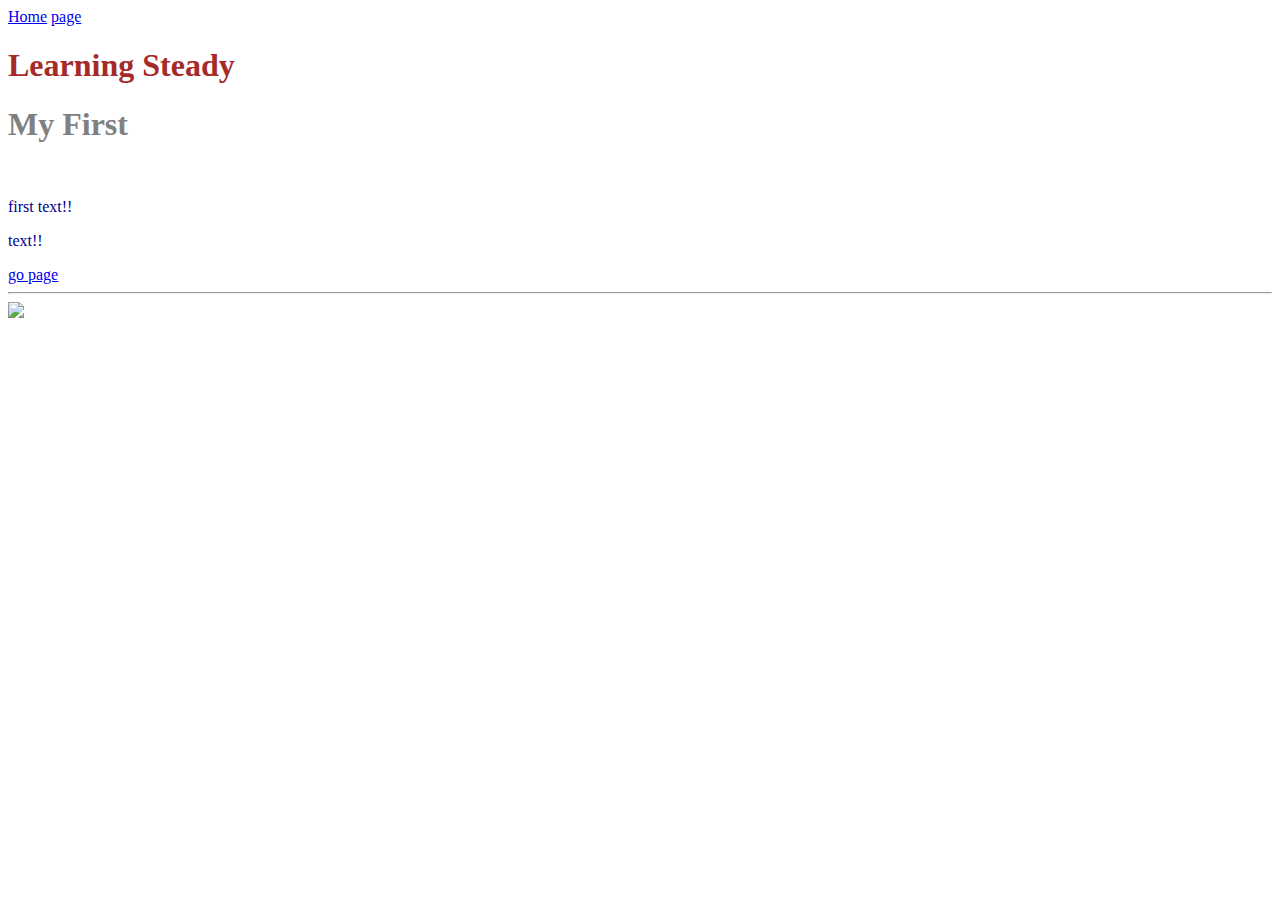
==== index.html @ 99ee95ca "second commit" ====
<!DOCTYPE html>
<html>
<head>
	<title>My first html</title>

	<style>
		h1 { color: brown; }
		p { color: darkblue; }
		img { width: 300px; }
	</style>
</head>

<body>
	<nav>
		<a href="index.html">Home</a>
		<a href="page.html">page</a>
	</nav>
    <h1>Learning Steady </h1>
	<h1 style="color: gray">My First </h1>
	<br/>
	<p>first text!!</p>
    <p> text!!</p>
	<a href="page.html">go page</a>
    
    <hr/>
	<img src="https://cdn.pixabay.com/photo/2016/12/11/17/03/fire-1899824__340.jpg">

</body>
</html>
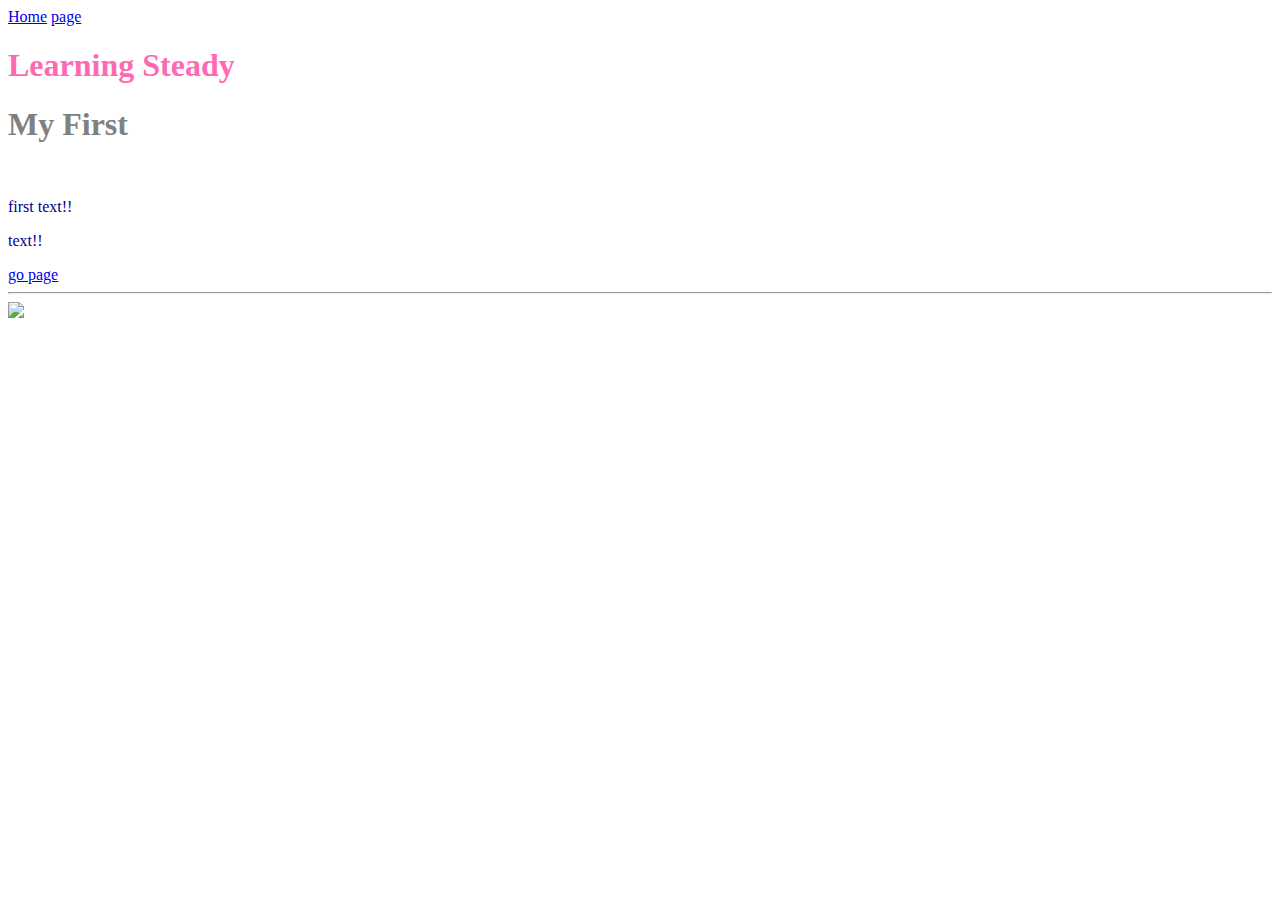
==== commit 03a8aa58: "I practiced CSS style" ====
--- a/index.html
+++ b/index.html
@@ -3,11 +3,7 @@
 <head>
 	<title>My first html</title>
 
-	<style>
-		h1 { color: brown; }
-		p { color: darkblue; }
-		img { width: 300px; }
-	</style>
+	<link rel="stylesheet" href="basic_style.css"/>
 </head>
 
 <body>
--- a/basic_style.css
+++ b/basic_style.css
@@ -0,0 +1,4 @@
+h1 { color: hotpink; }
+p { color: darkblue; }
+
+img { width: 300px; }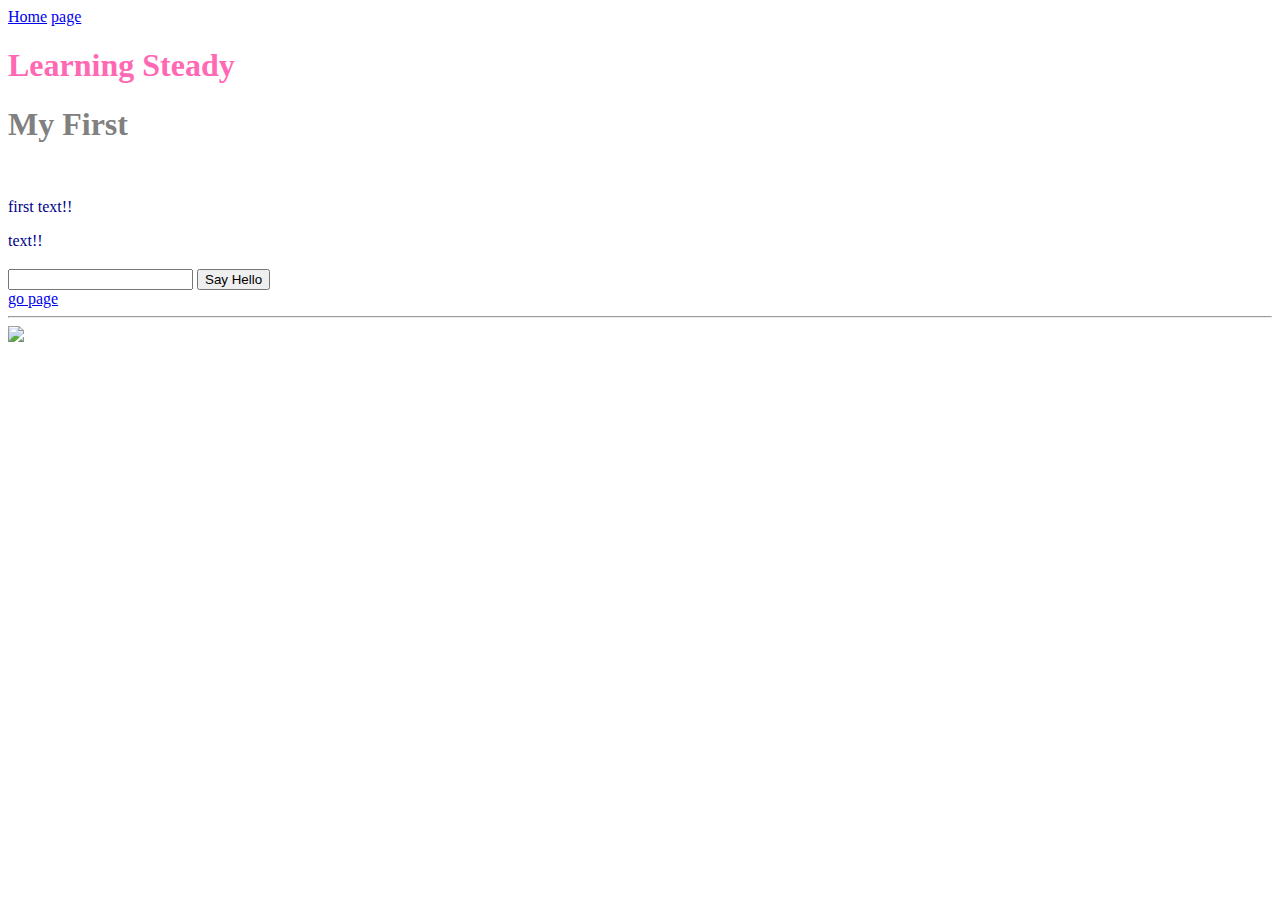
==== commit c0010007: "I practiced JS in lab" ====
--- a/index.html
+++ b/index.html
@@ -16,10 +16,19 @@
 	<br/>
 	<p>first text!!</p>
     <p> text!!</p>
+
+    <h3 id="hello_to_somebody"></h3>
+
+    <input type="text" name="name" id="user_name" onkeyup="doSomething()">
+    <button type="button" onclick="alert('abc')">Say Hello</button>
+
+    <br/>
 	<a href="page.html">go page</a>
     
     <hr/>
 	<img src="https://cdn.pixabay.com/photo/2016/12/11/17/03/fire-1899824__340.jpg">
 
+	<script type="text/javascript" src="hello.js"></script>
+
 </body>
 </html>